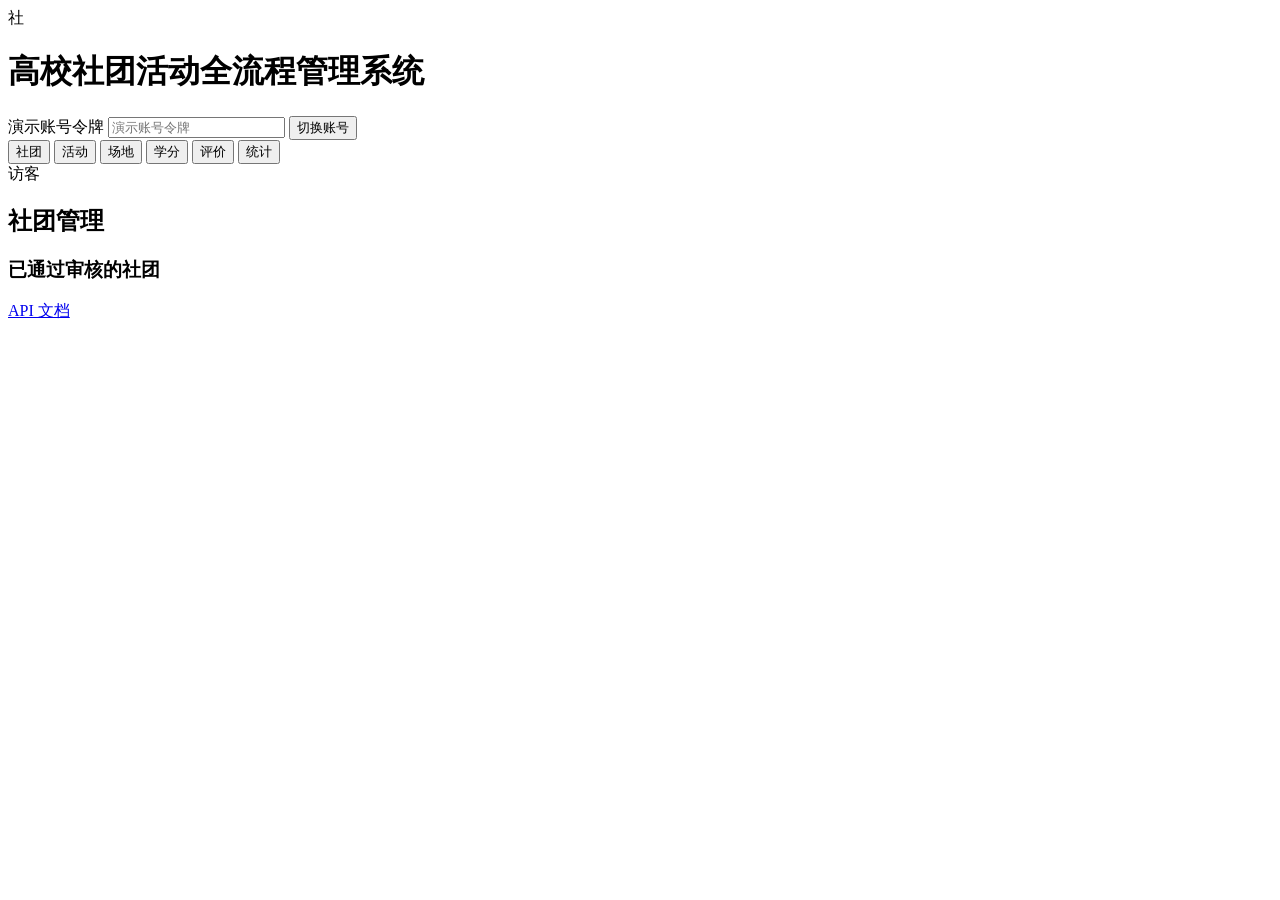
==== app/index.html @ 59d6e388 "Add campus club management prototype and tests" ====
<!doctype html>
<html lang="zh-CN">
<head>
  <meta charset="utf-8">
  <meta name="viewport" content="width=device-width, initial-scale=1">
  <title>高校社团活动全流程管理系统</title>
  <link rel="stylesheet" href="/static/vendor/bootstrap.min.css">
  <link rel="stylesheet" href="/static/campus.css">
  <script src="/static/campus.js" defer></script>
</head>
<body>
<header class="masthead">
  <div class="workspace masthead-content">
    <div class="brand">
      <span class="brand-mark" aria-hidden="true">社</span>
      <h1>高校社团活动全流程管理系统</h1>
    </div>
    <form id="login" class="session-form">
      <label class="visually-hidden" for="token">演示账号令牌</label>
      <input id="token" type="password" class="form-control form-control-sm" placeholder="演示账号令牌" autocomplete="off" required>
      <button type="submit" class="btn btn-light btn-sm">切换账号</button>
      <button type="button" id="logout" class="btn btn-outline-light btn-sm" hidden>退出</button>
    </form>
  </div>
</header>
<div class="workspace">
  <div class="context">
    <nav aria-label="功能模块" class="module-nav">
      <button type="button" data-tab="clubs" aria-controls="clubs" aria-current="page">社团</button>
      <button type="button" data-tab="activities" aria-controls="activities">活动</button>
      <button type="button" data-tab="venues" aria-controls="venues">场地</button>
      <button type="button" data-tab="credits" aria-controls="credits">学分</button>
      <button type="button" data-tab="evaluations" aria-controls="evaluations">评价</button>
      <button type="button" data-tab="statistics" aria-controls="statistics">统计</button>
    </nav>
    <div id="account" class="account">访客</div>
  </div>
  <div id="feedback" role="status" aria-live="polite" hidden></div>
  <main>
    <section id="clubs" class="page">
      <h2>社团管理</h2>
      <section class="panel" ><h3>已通过审核的社团</h3><div id="clubs-table" class="table-responsive"></div></section>
      <div class="panels">
        <form id="club-apply" class="panel" data-role="student" hidden><h3>申请成立社团</h3><label class="field" for="club-name"><span>社团名称</span><input id="club-name" class="form-control" required maxlength="200"></label><button class="btn btn-primary" type="submit">提交申请</button></form>
        <form id="club-review" class="panel" data-role="admin" hidden><h3>社团申请审核</h3><div class="controls"><label class="field" for="review-club"><span>待审核社团</span><select class="form-select" id="review-club" required></select></label><label class="field" for="club-decision"><span>处理结果</span><select id="club-decision" class="form-select"><option value="approved">通过</option><option value="rejected">退回</option></select></label></div><button class="btn btn-primary" type="submit">保存审核结果</button></form>
      </div>
      <section class="panel" data-role="signed" hidden><h3>社团申请与审核状态</h3><div id="managed-clubs-table" class="table-responsive"></div></section>
      <form id="annual-submit" class="panel" data-role="student" hidden><h3>提交社团年审</h3><div class="controls"><label class="field" for="annual-club"><span>社团</span><select class="form-select" id="annual-club" required></select></label><label class="field" for="annual-year"><span>年审年份</span><input id="annual-year" class="form-control" required type="number" min="2000" max="9999"></label></div><label class="field" for="annual-materials"><span>年审材料</span><textarea id="annual-materials" class="form-control" rows="4" maxlength="2000" required></textarea></label><button class="btn btn-primary" type="submit">提交年审</button></form>
      <form id="annual-load" class="panel" data-role="signed" hidden><h3>查询社团年审</h3><div class="controls"><label class="field" for="annual-filter"><span>社团</span><select class="form-select" id="annual-filter" required></select></label><button class="btn btn-outline-primary" type="submit">查看年审</button></div><div id="annual-table" class="table-responsive"></div></form>
      <form id="annual-review" class="panel" data-role="admin" hidden><h3>处理年审</h3><div class="controls"><label class="field" for="annual-review-id"><span>待处理年审</span><select class="form-select" id="annual-review-id" required></select></label><label class="field" for="annual-decision"><span>处理结果</span><select id="annual-decision" class="form-select"><option value="approved">通过</option><option value="rejected">退回</option></select></label></div><button class="btn btn-primary" type="submit">保存年审结果</button></form>
    </section>

    <section id="activities" class="page" hidden>
      <h2>活动管理</h2>
      <section class="panel" ><h3>公开活动</h3><div id="activities-table" class="table-responsive"></div></section>
      <form id="registration" class="panel" data-role="student" hidden><h3>活动报名</h3><label class="field" for="register-activity"><span>活动</span><select class="form-select" id="register-activity" required></select></label><div class="controls"><button class="btn btn-primary" type="submit">报名</button><button id="cancel-registration" class="btn btn-outline-primary" type="button">取消报名</button></div><div id="registration-table" class="table-responsive"></div></form>
      <section class="panel" data-role="signed" hidden><h3>草稿与审批记录</h3><div id="managed-activities-table" class="table-responsive"></div></section>
      <form id="draft" class="panel" data-role="student" hidden><h3>活动策划与草稿</h3><div class="controls"><label class="field" for="draft-club"><span>主办社团</span><select class="form-select" id="draft-club" required></select></label><label class="field" for="draft-id"><span>草稿</span><select class="form-select" id="draft-id" ></select></label></div><label class="field" for="description"><span>活动构想</span><textarea id="description" class="form-control" rows="3" maxlength="2000"></textarea></label><button id="generate-plan" class="btn btn-outline-primary" type="button">用 DeepSeek 生成草案</button><label class="field" for="plan-title"><span>活动名称</span><input id="plan-title" class="form-control" required maxlength="200"></label><label class="field" for="plan-summary"><span>活动简介</span><textarea id="plan-summary" class="form-control" rows="2" maxlength="2000" required></textarea></label><div class="controls"><label class="field" for="plan-participants"><span>报名人数上限</span><input id="plan-participants" class="form-control" required type="number" min="1"></label><label class="field" for="plan-duration"><span>计划时长（分钟）</span><input id="plan-duration" class="form-control" required type="number" min="1"></label><label class="field" for="plan-capacity"><span>所需场地容量</span><input id="plan-capacity" class="form-control" required type="number" min="1"></label></div><div class="controls"><label class="field" for="plan-goals"><span>活动目标（每行一项）</span><textarea id="plan-goals" class="form-control" rows="3" required></textarea></label><label class="field" for="plan-agenda"><span>活动流程（每行一项）</span><textarea id="plan-agenda" class="form-control" rows="3" required></textarea></label></div><div class="controls"><label class="field" for="plan-equipment"><span>场地设备（每行一项）</span><textarea id="plan-equipment" class="form-control" rows="3"></textarea></label><label class="field" for="plan-notes"><span>注意事项（每行一项）</span><textarea id="plan-notes" class="form-control" rows="3"></textarea></label></div><button class="btn btn-primary" type="submit">人工确认并保存草稿</button></form>
      <form id="activity-submit" class="panel" data-role="student" hidden><h3>提交活动审批</h3><label class="field" for="submit-activity"><span>待提交活动</span><select class="form-select" id="submit-activity" required></select></label><div class="controls"><label class="field" for="semester"><span>学期</span><input id="semester" class="form-control" required maxlength="200" placeholder="如 2026 秋"></label><label class="field" for="category"><span>活动类型</span><input id="category" class="form-control" required maxlength="200"></label></div><div class="controls"><label class="field" for="activity-start"><span>开始时间</span><input id="activity-start" class="form-control" required type="datetime-local"></label><label class="field" for="activity-end"><span>结束时间</span><input id="activity-end" class="form-control" required type="datetime-local"></label></div><button class="btn btn-primary" type="submit">提交审批</button></form>
      <form id="activity-review" class="panel" data-role="admin" hidden><h3>活动审批</h3><div class="controls"><label class="field" for="review-activity"><span>待审批活动</span><select class="form-select" id="review-activity" required></select></label><label class="field" for="activity-decision"><span>处理结果</span><select id="activity-decision" class="form-select"><option value="approved">通过</option><option value="rejected">退回</option></select></label><label class="field" for="activity-priority"><span>协调优先级（0–5）</span><input id="activity-priority" class="form-control" type="number" min="0" max="5" value="0" required></label></div><button class="btn btn-primary" type="submit">保存审批结果</button></form>
      <form id="attendance" class="panel" data-role="admin" hidden><h3>报名名单与签到</h3><div class="controls"><label class="field" for="attendance-activity"><span>活动</span><select class="form-select" id="attendance-activity" required></select></label><button id="load-roster" class="btn btn-outline-primary" type="button">查看有效报名</button></div><div id="roster-table" class="table-responsive"></div><label class="field" for="attendance-student"><span>待签到学生</span><select class="form-select" id="attendance-student" required></select></label><button class="btn btn-primary" type="submit">登记签到</button></form>
      <form id="activity-complete" class="panel" data-role="admin" hidden><h3>确认活动完成</h3><label class="field" for="complete-activity"><span>已审批活动</span><select class="form-select" id="complete-activity" required></select></label><button class="btn btn-primary" type="submit">完成活动并认定学分</button></form>
    </section>

    <section id="venues" class="page" hidden>
      <h2>场地管理</h2>
      <section class="panel" ><h3>场地与设备</h3><div id="venues-table" class="table-responsive"></div></section>
      <form id="venue-edit" class="panel" data-role="admin" hidden><h3>维护场地</h3><label class="field" for="venue-edit-id"><span>场地</span><select class="form-select" id="venue-edit-id" ></select></label><div class="controls"><label class="field" for="venue-name"><span>场地名称</span><input id="venue-name" class="form-control" required maxlength="200"></label><label class="field" for="venue-capacity"><span>容量</span><input id="venue-capacity" class="form-control" required type="number" min="1"></label></div><label class="field" for="venue-equipment"><span>设备（每行一项）</span><textarea id="venue-equipment" class="form-control" rows="3"></textarea></label><button class="btn btn-primary" type="submit">保存场地</button></form>
      <form id="venue-reserve" class="panel" data-role="student" hidden><h3>申请场地</h3><div class="controls"><label class="field" for="reserve-activity"><span>已审批活动</span><select class="form-select" id="reserve-activity" required></select></label><button id="load-venue-options" class="btn btn-outline-primary" type="button">筛选可用场地</button></div><label class="field" for="reserve-venue"><span>预约场地</span><select class="form-select" id="reserve-venue" required></select></label><button class="btn btn-primary" type="submit">提交场地预约</button></form>
      <section class="panel" data-role="signed" hidden><h3>预约与征用状态</h3><div id="reservations-table" class="table-responsive"></div></section>
      <form id="reservation-review" class="panel" data-role="admin" hidden><h3>处理场地预约</h3><div class="controls"><label class="field" for="review-reservation"><span>预约</span><select class="form-select" id="review-reservation" required></select></label><label class="field" for="reservation-decision"><span>处理结果</span><select id="reservation-decision" class="form-select"><option value="approved">通过</option><option value="rejected">退回</option></select></label></div><button class="btn btn-primary" type="submit">处理预约</button></form>
      <form id="venue-block" class="panel" data-role="admin" hidden><h3>学校临时征用</h3><label class="field" for="block-venues"><span>征用场地（可多选）</span><select class="form-select" id="block-venues" multiple size="4" required></select></label><div class="controls"><label class="field" for="block-start"><span>开始时间</span><input id="block-start" class="form-control" required type="datetime-local"></label><label class="field" for="block-end"><span>结束时间</span><input id="block-end" class="form-control" required type="datetime-local"></label></div><label class="field" for="block-reason"><span>征用原因</span><textarea id="block-reason" class="form-control" required rows="2" maxlength="2000"></textarea></label><button class="btn btn-primary" type="submit">登记征用</button></form>
      <form id="venue-coordinate" class="panel" data-role="admin" hidden><h3>替代场地协调</h3><div class="controls"><label class="field" for="block-id"><span>征用记录</span><select class="form-select" id="block-id" required></select></label><button id="load-coordination" class="btn btn-outline-primary" type="button">查看候选与建议</button></div><div id="coordination-list" class="table-responsive"></div><button id="confirm-coordination" class="btn btn-primary" type="submit" disabled>人工确认所选场地</button></form>
    </section>

    <section id="credits" class="page" hidden>
      <h2>学分管理</h2>
      <p class="muted">报名有效且已签到的学生，在管理员确认活动完成后获得学分。</p>
      <form id="credit-load" class="panel" data-role="student" hidden><h3>我的学分</h3><div class="controls"><label class="field" for="credit-semester"><span>学期</span><input id="credit-semester" class="form-control" maxlength="200" placeholder="留空查看全部"></label><button class="btn btn-outline-primary" type="submit">查询学分</button></div><div id="credit-table" class="table-responsive"></div></form>
      <form id="credit-rule" class="panel" data-role="admin" hidden><h3>配置活动学分</h3><div class="controls"><label class="field" for="credit-activity"><span>活动</span><select class="form-select" id="credit-activity" required></select></label><label class="field" for="credit-amount"><span>学分值</span><input id="credit-amount" class="form-control" type="number" min="0.01" max="999.99" step="0.01" value="1" required></label></div><button class="btn btn-primary" type="submit">保存学分规则</button></form>
    </section>

    <section id="evaluations" class="page" hidden>
      <h2>活动评价</h2>
      <p class="muted">活动完成后，已签到的参与者可提交一次评价。</p>
      <form id="evaluation-submit" class="panel" data-role="student" hidden><h3>提交活动评价</h3><label class="field" for="evaluation-activity"><span>已参与活动</span><select class="form-select" id="evaluation-activity" required></select></label><label class="field" for="evaluation-rating"><span>评分（1–5）</span><input id="evaluation-rating" class="form-control" type="number" min="1" max="5" value="5" required></label><label class="field" for="evaluation-comment"><span>文字评价（选填）</span><textarea id="evaluation-comment" class="form-control" rows="3" maxlength="2000"></textarea></label><button class="btn btn-primary" type="submit">提交评价</button></form>
      <form id="evaluation-load" class="panel" data-role="admin" hidden><h3>查阅活动评价</h3><div class="controls"><label class="field" for="evaluation-filter"><span>活动</span><select class="form-select" id="evaluation-filter" required></select></label><button class="btn btn-outline-primary" type="submit">查看评价</button></div><div id="evaluation-table" class="table-responsive"></div></form>
    </section>

    <section id="statistics" class="page" hidden>
      <h2>统计管理</h2>
      <p data-role="guest student" class="muted">请使用管理员账号查看统计。</p>
      <form id="statistics-load" class="panel" data-role="admin" hidden><h3>活动与参与统计</h3><div class="controls"><label class="field" for="stats-semester"><span>学期</span><input id="stats-semester" class="form-control" maxlength="200" placeholder="留空查看全部"></label><button class="btn btn-outline-primary" type="submit">查询统计</button></div><div id="statistics-summary" class="metrics"></div><div id="statistics-tables"></div></form>
    </section>
  </main>
  <footer><a href="/docs">API 文档</a></footer>
</div>
</body>
</html>
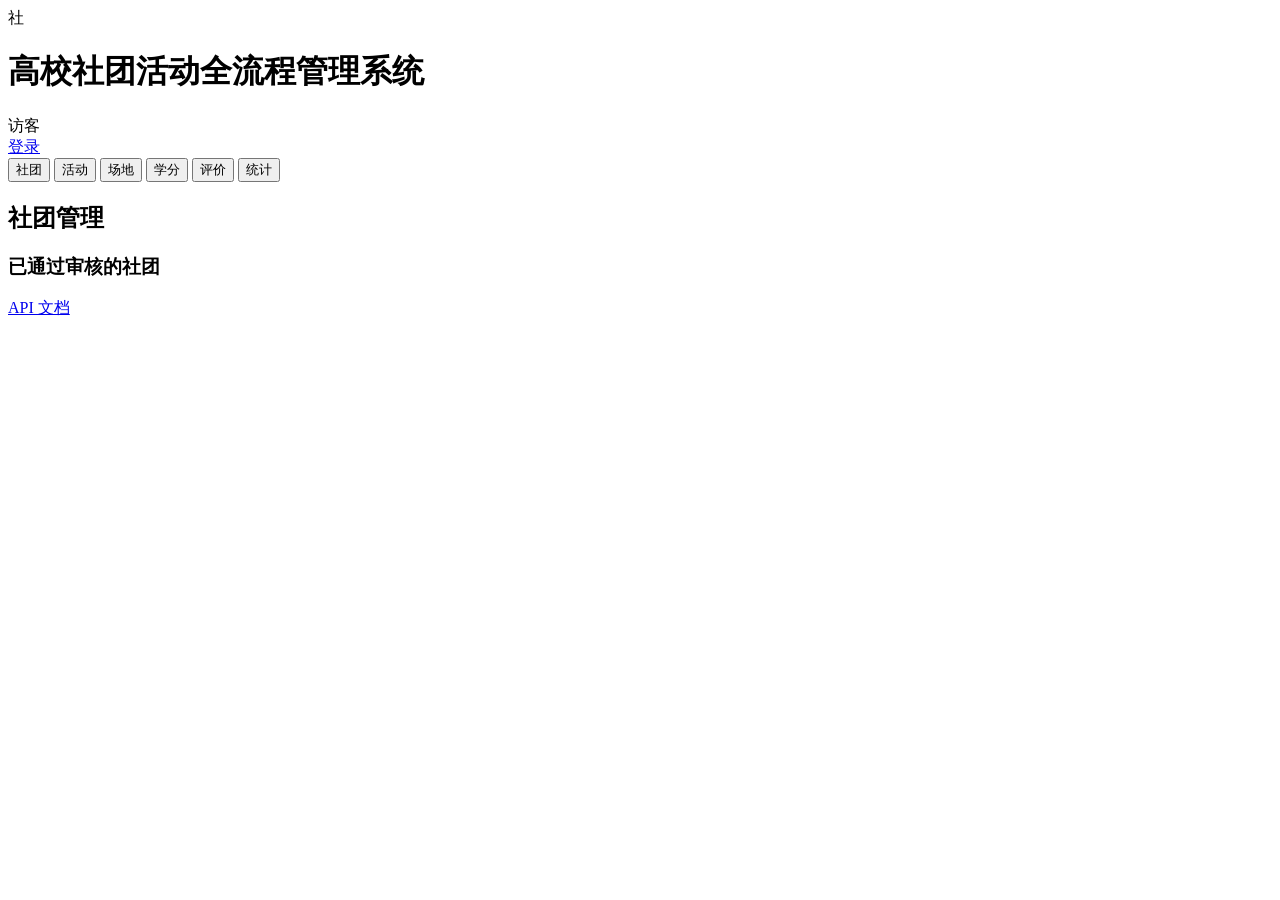
==== commit 2ef63f90: "Add passwordless demo login and refine the campus workspace" ====
--- a/app/index.html
+++ b/app/index.html
@@ -15,16 +15,15 @@
       <span class="brand-mark" aria-hidden="true">社</span>
       <h1>高校社团活动全流程管理系统</h1>
     </div>
-    <form id="login" class="session-form">
-      <label class="visually-hidden" for="token">演示账号令牌</label>
-      <input id="token" type="password" class="form-control form-control-sm" placeholder="演示账号令牌" autocomplete="off" required>
-      <button type="submit" class="btn btn-light btn-sm">切换账号</button>
-      <button type="button" id="logout" class="btn btn-outline-light btn-sm" hidden>退出</button>
-    </form>
+    <div class="session-actions">
+      <div id="account" class="account" aria-live="polite">访客</div>
+      <a id="account-link" href="/login" class="btn btn-outline-primary btn-sm">登录</a>
+      <button type="button" id="logout" class="btn btn-sm logout-button" hidden>退出</button>
+    </div>
   </div>
 </header>
-<div class="workspace">
-  <div class="context">
+<div class="workspace dashboard">
+  <aside class="context">
     <nav aria-label="功能模块" class="module-nav">
       <button type="button" data-tab="clubs" aria-controls="clubs" aria-current="page">社团</button>
       <button type="button" data-tab="activities" aria-controls="activities">活动</button>
@@ -33,8 +32,8 @@
       <button type="button" data-tab="evaluations" aria-controls="evaluations">评价</button>
       <button type="button" data-tab="statistics" aria-controls="statistics">统计</button>
     </nav>
-    <div id="account" class="account">访客</div>
-  </div>
+  </aside>
+  <div class="main-content">
   <div id="feedback" role="status" aria-live="polite" hidden></div>
   <main>
     <section id="clubs" class="page">
@@ -52,21 +51,34 @@
 
     <section id="activities" class="page" hidden>
       <h2>活动管理</h2>
+      <div class="page-links" data-role="signed" hidden>
+        <a href="#registration" data-role="student">报名</a>
+        <a href="#draft" data-role="student">活动策划</a>
+        <a href="#activity-submit" data-role="student">提交审批</a>
+        <a href="#activity-review" data-role="admin">审批活动</a>
+        <a href="#attendance" data-role="admin">报名名单与签到</a>
+        <a href="#activity-complete" data-role="admin">确认完成</a>
+      </div>
       <section class="panel" ><h3>公开活动</h3><div id="activities-table" class="table-responsive"></div></section>
       <form id="registration" class="panel" data-role="student" hidden><h3>活动报名</h3><label class="field" for="register-activity"><span>活动</span><select class="form-select" id="register-activity" required></select></label><div class="controls"><button class="btn btn-primary" type="submit">报名</button><button id="cancel-registration" class="btn btn-outline-primary" type="button">取消报名</button></div><div id="registration-table" class="table-responsive"></div></form>
       <section class="panel" data-role="signed" hidden><h3>草稿与审批记录</h3><div id="managed-activities-table" class="table-responsive"></div></section>
       <form id="draft" class="panel" data-role="student" hidden><h3>活动策划与草稿</h3><div class="controls"><label class="field" for="draft-club"><span>主办社团</span><select class="form-select" id="draft-club" required></select></label><label class="field" for="draft-id"><span>草稿</span><select class="form-select" id="draft-id" ></select></label></div><label class="field" for="description"><span>活动构想</span><textarea id="description" class="form-control" rows="3" maxlength="2000"></textarea></label><button id="generate-plan" class="btn btn-outline-primary" type="button">用 DeepSeek 生成草案</button><label class="field" for="plan-title"><span>活动名称</span><input id="plan-title" class="form-control" required maxlength="200"></label><label class="field" for="plan-summary"><span>活动简介</span><textarea id="plan-summary" class="form-control" rows="2" maxlength="2000" required></textarea></label><div class="controls"><label class="field" for="plan-participants"><span>报名人数上限</span><input id="plan-participants" class="form-control" required type="number" min="1"></label><label class="field" for="plan-duration"><span>计划时长（分钟）</span><input id="plan-duration" class="form-control" required type="number" min="1"></label><label class="field" for="plan-capacity"><span>所需场地容量</span><input id="plan-capacity" class="form-control" required type="number" min="1"></label></div><div class="controls"><label class="field" for="plan-goals"><span>活动目标（每行一项）</span><textarea id="plan-goals" class="form-control" rows="3" required></textarea></label><label class="field" for="plan-agenda"><span>活动流程（每行一项）</span><textarea id="plan-agenda" class="form-control" rows="3" required></textarea></label></div><div class="controls"><label class="field" for="plan-equipment"><span>场地设备（每行一项）</span><textarea id="plan-equipment" class="form-control" rows="3"></textarea></label><label class="field" for="plan-notes"><span>注意事项（每行一项）</span><textarea id="plan-notes" class="form-control" rows="3"></textarea></label></div><button class="btn btn-primary" type="submit">人工确认并保存草稿</button></form>
       <form id="activity-submit" class="panel" data-role="student" hidden><h3>提交活动审批</h3><label class="field" for="submit-activity"><span>待提交活动</span><select class="form-select" id="submit-activity" required></select></label><div class="controls"><label class="field" for="semester"><span>学期</span><input id="semester" class="form-control" required maxlength="200" placeholder="如 2026 秋"></label><label class="field" for="category"><span>活动类型</span><input id="category" class="form-control" required maxlength="200"></label></div><div class="controls"><label class="field" for="activity-start"><span>开始时间</span><input id="activity-start" class="form-control" required type="datetime-local"></label><label class="field" for="activity-end"><span>结束时间</span><input id="activity-end" class="form-control" required type="datetime-local"></label></div><button class="btn btn-primary" type="submit">提交审批</button></form>
       <form id="activity-review" class="panel" data-role="admin" hidden><h3>活动审批</h3><div class="controls"><label class="field" for="review-activity"><span>待审批活动</span><select class="form-select" id="review-activity" required></select></label><label class="field" for="activity-decision"><span>处理结果</span><select id="activity-decision" class="form-select"><option value="approved">通过</option><option value="rejected">退回</option></select></label><label class="field" for="activity-priority"><span>协调优先级（0–5）</span><input id="activity-priority" class="form-control" type="number" min="0" max="5" value="0" required></label></div><button class="btn btn-primary" type="submit">保存审批结果</button></form>
-      <form id="attendance" class="panel" data-role="admin" hidden><h3>报名名单与签到</h3><div class="controls"><label class="field" for="attendance-activity"><span>活动</span><select class="form-select" id="attendance-activity" required></select></label><button id="load-roster" class="btn btn-outline-primary" type="button">查看有效报名</button></div><div id="roster-table" class="table-responsive"></div><label class="field" for="attendance-student"><span>待签到学生</span><select class="form-select" id="attendance-student" required></select></label><button class="btn btn-primary" type="submit">登记签到</button></form>
+      <form id="attendance" class="panel" data-role="admin" hidden><h3>报名名单与签到</h3><div class="controls"><label class="field" for="attendance-activity"><span>活动</span><select class="form-select" id="attendance-activity" required></select></label><button id="load-roster" class="btn btn-outline-primary" type="button">查看有效报名</button></div><div id="roster-table" class="table-responsive"></div><p id="attendance-note" class="muted"></p><label class="field" for="attendance-student"><span>待签到学生</span><select class="form-select" id="attendance-student" required></select></label><button class="btn btn-primary" id="attendance-submit" type="submit" disabled>登记签到</button></form>
       <form id="activity-complete" class="panel" data-role="admin" hidden><h3>确认活动完成</h3><label class="field" for="complete-activity"><span>已审批活动</span><select class="form-select" id="complete-activity" required></select></label><button class="btn btn-primary" type="submit">完成活动并认定学分</button></form>
     </section>
 
     <section id="venues" class="page" hidden>
       <h2>场地管理</h2>
-      <section class="panel" ><h3>场地与设备</h3><div id="venues-table" class="table-responsive"></div></section>
+      <div class="page-links" data-role="admin" hidden>
+        <a href="#reservation-review">审批预约</a>
+        <a href="#venue-block">临时征用</a>
+        <a href="#venue-coordinate">换场协调</a>
+      </div>
       <form id="venue-edit" class="panel" data-role="admin" hidden><h3>维护场地</h3><label class="field" for="venue-edit-id"><span>场地</span><select class="form-select" id="venue-edit-id" ></select></label><div class="controls"><label class="field" for="venue-name"><span>场地名称</span><input id="venue-name" class="form-control" required maxlength="200"></label><label class="field" for="venue-capacity"><span>容量</span><input id="venue-capacity" class="form-control" required type="number" min="1"></label></div><label class="field" for="venue-equipment"><span>设备（每行一项）</span><textarea id="venue-equipment" class="form-control" rows="3"></textarea></label><button class="btn btn-primary" type="submit">保存场地</button></form>
       <form id="venue-reserve" class="panel" data-role="student" hidden><h3>申请场地</h3><div class="controls"><label class="field" for="reserve-activity"><span>已审批活动</span><select class="form-select" id="reserve-activity" required></select></label><button id="load-venue-options" class="btn btn-outline-primary" type="button">筛选可用场地</button></div><label class="field" for="reserve-venue"><span>预约场地</span><select class="form-select" id="reserve-venue" required></select></label><button class="btn btn-primary" type="submit">提交场地预约</button></form>
+      <section class="panel"><h3>场地与设备</h3><div id="venues-table" class="table-responsive"></div></section>
       <section class="panel" data-role="signed" hidden><h3>预约与征用状态</h3><div id="reservations-table" class="table-responsive"></div></section>
       <form id="reservation-review" class="panel" data-role="admin" hidden><h3>处理场地预约</h3><div class="controls"><label class="field" for="review-reservation"><span>预约</span><select class="form-select" id="review-reservation" required></select></label><label class="field" for="reservation-decision"><span>处理结果</span><select id="reservation-decision" class="form-select"><option value="approved">通过</option><option value="rejected">退回</option></select></label></div><button class="btn btn-primary" type="submit">处理预约</button></form>
       <form id="venue-block" class="panel" data-role="admin" hidden><h3>学校临时征用</h3><label class="field" for="block-venues"><span>征用场地（可多选）</span><select class="form-select" id="block-venues" multiple size="4" required></select></label><div class="controls"><label class="field" for="block-start"><span>开始时间</span><input id="block-start" class="form-control" required type="datetime-local"></label><label class="field" for="block-end"><span>结束时间</span><input id="block-end" class="form-control" required type="datetime-local"></label></div><label class="field" for="block-reason"><span>征用原因</span><textarea id="block-reason" class="form-control" required rows="2" maxlength="2000"></textarea></label><button class="btn btn-primary" type="submit">登记征用</button></form>
@@ -74,7 +86,7 @@
     </section>
 
     <section id="credits" class="page" hidden>
-      <h2>学分管理</h2>
+      <h2>学分管理</h2><p data-role="guest" class="muted">请在页面顶部使用学生账号登录后查询学分。</p>
       <p class="muted">报名有效且已签到的学生，在管理员确认活动完成后获得学分。</p>
       <form id="credit-load" class="panel" data-role="student" hidden><h3>我的学分</h3><div class="controls"><label class="field" for="credit-semester"><span>学期</span><input id="credit-semester" class="form-control" maxlength="200" placeholder="留空查看全部"></label><button class="btn btn-outline-primary" type="submit">查询学分</button></div><div id="credit-table" class="table-responsive"></div></form>
       <form id="credit-rule" class="panel" data-role="admin" hidden><h3>配置活动学分</h3><div class="controls"><label class="field" for="credit-activity"><span>活动</span><select class="form-select" id="credit-activity" required></select></label><label class="field" for="credit-amount"><span>学分值</span><input id="credit-amount" class="form-control" type="number" min="0.01" max="999.99" step="0.01" value="1" required></label></div><button class="btn btn-primary" type="submit">保存学分规则</button></form>
@@ -94,6 +106,7 @@
     </section>
   </main>
   <footer><a href="/docs">API 文档</a></footer>
+  </div>
 </div>
 </body>
 </html>
